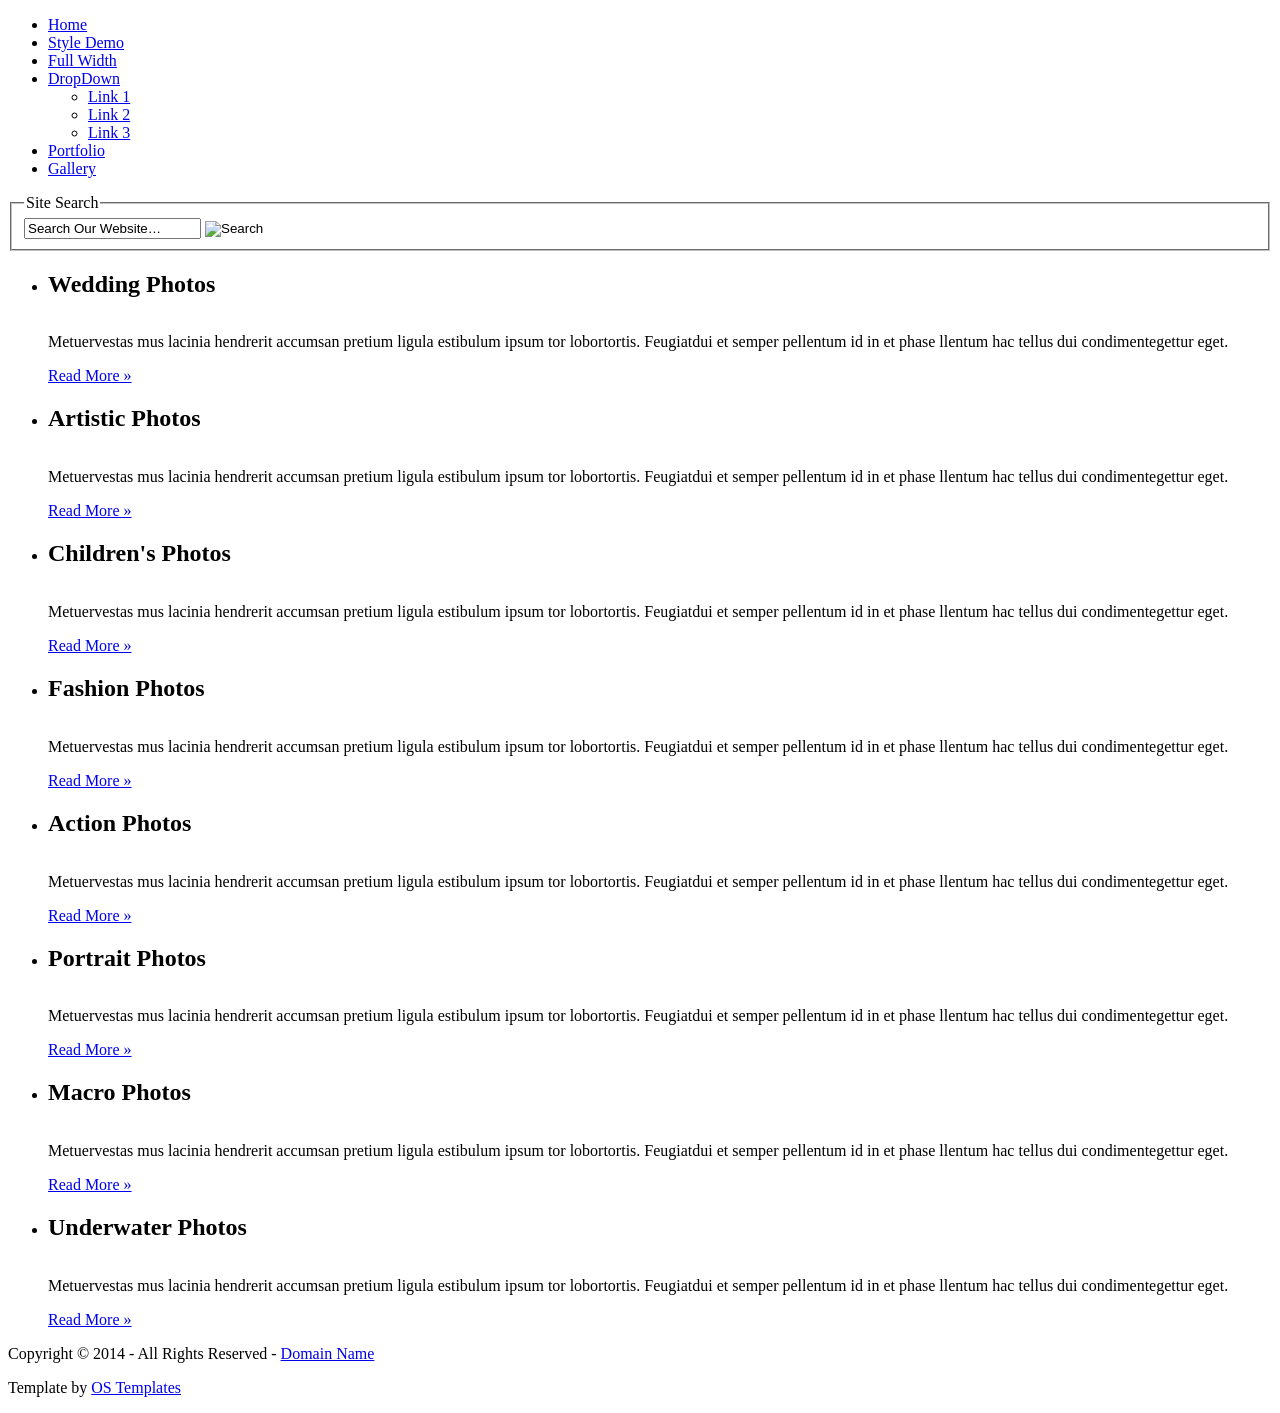
==== index.html @ 3b200924 "index layout updated" ====
<!DOCTYPE html PUBLIC "-//W3C//DTD XHTML 1.0 Transitional//EN" "http://www.w3.org/TR/xhtml1/DTD/xhtml1-transitional.dtd">
<!--
Template Name: PhotoFolio
Author: <a href="http://www.os-templates.com/">OS Templates</a>
Author URI: http://www.os-templates.com/
Licence: Free to use under our free template licence terms
Licence URI: http://www.os-templates.com/template-terms
-->
<html xmlns="http://www.w3.org/1999/xhtml">
<head>
<title>PhotoFolio</title>
<meta http-equiv="Content-Type" content="text/html; charset=iso-8859-1" />
<link rel="stylesheet" href="layout/styles/layout.css" type="text/css" />
<script type="text/javascript" src="layout/scripts/jquery.min.js"></script>
<!-- tabs -->
<script type="text/javascript" src="layout/scripts/jquery.ui.min.js"></script>
<script type="text/javascript">
$(document).ready(function () {
    $("#tabcontainer").tabs({
        event: "click"
    });
});
</script>
<!-- / tabs -->
<script type="text/javascript" src="layout/scripts/jquery-photostack.js"></script>
<!-- coinslider -->
<script type="text/javascript" src="layout/scripts/jquery-coin-slider.min.js"></script>
<script type="text/javascript">
$(document).ready(function () {
    $('#portfolioslider').coinslider({
        width: 480,
        height: 280,
        navigation: false,
        links: false,
        hoverPause: true
    });
});
</script>
<!-- / coinslider -->
</head>
<body id="top">
<!--<div class="wrapper col1">
  <div id="header" class="clear">
    <div class="fl_left">
      <h1><a href="index.html">PhotoFolio</a></h1>
      <p>Free Website Template</p>
    </div>
    <div class="fl_right"><a href="#"><img src="images/demo/468x60.gif" alt="" /></a></div>
  </div>
</div>-->
<!-- ####################################################################################################### -->
<div class="wrapper col1">
  <div id="topbar" class="clear">
    <ul id="topnav">
      <li class="active"><a href="index.html">Home</a></li>
      <li><a href="pages/style-demo.html">Style Demo</a></li>
      <li><a href="pages/full-width.html">Full Width</a></li>
      <li><a href="#">DropDown</a>
        <ul>
          <li><a href="#">Link 1</a></li>
          <li><a href="#">Link 2</a></li>
          <li><a href="#">Link 3</a></li>
        </ul>
      </li>
      <li><a href="pages/portfolio.html">Portfolio</a></li>
      <li class="last"><a href="pages/gallery.html">Gallery</a></li>
    </ul>
    <form action="#" method="post" id="search">
      <fieldset>
        <legend>Site Search</legend>
        <input type="text" value="Search Our Website&hellip;" onfocus="this.value=(this.value=='Search Our Website&hellip;')? '' : this.value ;" />
        <input type="image" id="go" src="layout/images/search.gif" alt="Search" />
      </fieldset>
    </form>
  </div>
</div>
<!-- ####################################################################################################### -->
<div class="wrapper col1">
  <div id="featured_slide"> 
    <!-- ####################################################################################################### -->
    <div id="slider">
      <ul id="categories">
        <li class="category">
          <h2>Wedding Photos</h2>
          <a href="#"><img src="images/demo/150x110.gif" alt="" /></a>
          <p>Metuervestas mus lacinia hendrerit accumsan pretium ligula estibulum ipsum tor lobortortis. Feugiatdui et semper pellentum id in et phase llentum hac tellus dui condimentegettur eget.</p>
          <p class="readmore"><a href="#">Read More &raquo;</a></p>
        </li>
        <li class="category">
          <h2>Artistic Photos</h2>
          <a href="#"><img src="images/demo/150x110.gif" alt="" /></a>
          <p>Metuervestas mus lacinia hendrerit accumsan pretium ligula estibulum ipsum tor lobortortis. Feugiatdui et semper pellentum id in et phase llentum hac tellus dui condimentegettur eget.</p>
          <p class="readmore"><a href="#">Read More &raquo;</a></p>
        </li>
        <li class="category">
          <h2>Children's Photos</h2>
          <a href="#"><img src="images/demo/150x110.gif" alt="" /></a>
          <p>Metuervestas mus lacinia hendrerit accumsan pretium ligula estibulum ipsum tor lobortortis. Feugiatdui et semper pellentum id in et phase llentum hac tellus dui condimentegettur eget.</p>
          <p class="readmore"><a href="#">Read More &raquo;</a></p>
        </li>
        <li class="category">
          <h2>Fashion Photos</h2>
          <a href="#"><img src="images/demo/150x110.gif" alt="" /></a>
          <p>Metuervestas mus lacinia hendrerit accumsan pretium ligula estibulum ipsum tor lobortortis. Feugiatdui et semper pellentum id in et phase llentum hac tellus dui condimentegettur eget.</p>
          <p class="readmore"><a href="#">Read More &raquo;</a></p>
        </li>
        <li class="category">
          <h2>Action Photos</h2>
          <a href="#"><img src="images/demo/150x110.gif" alt="" /></a>
          <p>Metuervestas mus lacinia hendrerit accumsan pretium ligula estibulum ipsum tor lobortortis. Feugiatdui et semper pellentum id in et phase llentum hac tellus dui condimentegettur eget.</p>
          <p class="readmore"><a href="#">Read More &raquo;</a></p>
        </li>
        <li class="category">
          <h2>Portrait Photos</h2>
          <a href="#"><img src="images/demo/150x110.gif" alt="" /></a>
          <p>Metuervestas mus lacinia hendrerit accumsan pretium ligula estibulum ipsum tor lobortortis. Feugiatdui et semper pellentum id in et phase llentum hac tellus dui condimentegettur eget.</p>
          <p class="readmore"><a href="#">Read More &raquo;</a></p>
        </li>
        <li class="category">
          <h2>Macro Photos</h2>
          <a href="#"><img src="images/demo/150x110.gif" alt="" /></a>
          <p>Metuervestas mus lacinia hendrerit accumsan pretium ligula estibulum ipsum tor lobortortis. Feugiatdui et semper pellentum id in et phase llentum hac tellus dui condimentegettur eget.</p>
          <p class="readmore"><a href="#">Read More &raquo;</a></p>
        </li>
        <li class="category">
          <h2>Underwater Photos</h2>
          <a href="#"><img src="images/demo/150x110.gif" alt="" /></a>
          <p>Metuervestas mus lacinia hendrerit accumsan pretium ligula estibulum ipsum tor lobortortis. Feugiatdui et semper pellentum id in et phase llentum hac tellus dui condimentegettur eget.</p>
          <p class="readmore"><a href="#">Read More &raquo;</a></p>
        </li>
      </ul>
      <a class="prev disabled"></a> <a class="next disabled"></a>
      <div style="clear:both"></div>
    </div>
    <!-- ####################################################################################################### --> 
  </div>
</div>
<!-- ####################################################################################################### -->
<!--<div class="wrapper col2">
  <div id="container" class="clear"> 
    
    <div id="tabcontainer">
      <ul id="tabnav">
        <li><a href="#tabs-1">Our Services</a></li>
        <li><a href="#tabs-2">Latest Projects</a></li>
        <li><a href="#tabs-3">Portfolio Example</a></li>
        <li><a href="#tabs-4">Full Width Content</a></li>
        <li><a href="#tabs-5">2 Column Content</a></li>
      </ul>
      <div id="tabs-1" class="tabcontainer">
        <div id="hpage_services" class="clear">
          <div class="block"><img src="images/demo/46x46.gif" alt="" /><strong>Lorum ipsum dolor</strong>
            <p>Info about the template, This is a W3C standards compliant free website template from <a href="http://www.os-templates.com/">OS Templates</a>. This template is distributed using a <a href="http://www.os-templates.com/template-terms">Website Template Licence</a>.</p>
          </div>
          <div class="block"><img src="images/demo/46x46.gif" alt="" /><strong>Lorum ipsum dolor</strong>
            <p>You can use and modify the template for both personal and commercial use. You must keep all copyright information and credit links in the template and associated files.</p>
          </div>
          <div class="block last"><img src="images/demo/46x46.gif" alt="" /><strong>Lorum ipsum dolor</strong>
            <p>For more CSS templates visit <a href="http://www.os-templates.com/">Free Website Templates</a>. Orciinterdum condimenterdum nullamcorper elit nam curabitur laoreet met praesenean et iaculum.</p>
          </div>
          <div class="spacer">&nbsp;</div>
          <div class="block"><img src="images/demo/46x46.gif" alt="" /><strong>Lorum ipsum dolor</strong>
            <p>Orciinterdum condimenterdum nullamcorper elit nam curabitur laoreet met praesenean et iaculum. Metridiculis conseque quis iaculum aenean nunc aenean quis nam nis dui.</p>
          </div>
          <div class="block"><img src="images/demo/46x46.gif" alt="" /><strong>Lorum ipsum dolor</strong>
            <p>Orciinterdum condimenterdum nullamcorper elit nam curabitur laoreet met praesenean et iaculum. Metridiculis conseque quis iaculum aenean nunc aenean quis nam nis dui.</p>
          </div>
          <div class="block last"><img src="images/demo/46x46.gif" alt="" /><strong>Lorum ipsum dolor</strong>
            <p>Orciinterdum condimenterdum nullamcorper elit nam curabitur laoreet met praesenean et iaculum. Metridiculis conseque quis iaculum aenean nunc aenean quis nam nis dui.</p>
          </div>
        </div>
      </div>
      
      <div id="tabs-2" class="tabcontainer">
        <h2 class="title">Latest projects at mattis vol utpat gravida nunc.</h2>
        <ul class="line clear">
          <li>
            <div class="imgholder"><a href="#"><img src="images/demo/280x160.gif" alt="" /></a></div>
            <p class="name">Metuervestas mus lacinia</p>
            <p class="readmore"><a href="#">View This Project &raquo;</a></p>
          </li>
          <li>
            <div class="imgholder"><a href="#"><img src="images/demo/280x160.gif" alt="" /></a></div>
            <p class="name">Metuervestas mus lacinia</p>
            <p class="readmore"><a href="#">View This Project &raquo;</a></p>
          </li>
          <li class="last">
            <div class="imgholder"><a href="#"><img src="images/demo/280x160.gif" alt="" /></a></div>
            <p class="name">Metuervestas mus lacinia</p>
            <p class="readmore"><a href="#">View This Project &raquo;</a></p>
          </li>
        </ul>
      </div>
      
      <div id="tabs-3" class="tabcontainer">
        <div id="hpage_portfolio" class="clear">
          <div class="fl_left">
            <div id="portfolioslider">
              <ul>
                <li><img src="images/demo/portfolioslider/1.gif" alt="" /></li>
                <li><img src="images/demo/portfolioslider/2.gif" alt="" /></li>
                <li><img src="images/demo/portfolioslider/3.gif" alt="" /></li>
                <li><img src="images/demo/portfolioslider/4.gif" alt="" /></li>
                <li><img src="images/demo/portfolioslider/5.gif" alt="" /></li>
              </ul>
            </div>
          </div>
          <div class="fl_right">
            <h2>Metuervestas mus lacinia</h2>
            <p>Lorem ipsum dolor sit amet, consectetur adipiscing elit. Cras sollici tudin elementum nulla, quis pellentesque nisi ullamcorper non.</p>
            <ul>
              <li>Lorem ipsum dolor sit amet, consectetur adipiscing elit.</li>
              <li>Aliquam vestibulum dui eget augue mattis eget posuere.</li>
              <li>Integer vel enim nisl, non malesuada nibh.</li>
            </ul>
            <p>Lorem ipsum dolor sit amet, consectetur adipiscing elit. Cras sollici tudin elementum nulla, quis pellentesque nisi ullamcorper non.</p>
            <p class="readmore"><a href="#">View The Full Project &raquo;</a></p>
          </div>
        </div>
      </div>
     
      <div id="tabs-4" class="tabcontainer">
        <h2>Full Width Content</h2>
        <p>Lornunc tincidunt nec nequat risus convallisis elit vestiquat justo et volutpat. Urnanec monterdum turistibus semportis non vivamus justo pellus ac integestiquat eros. Turet cursuspend ero nulla dapienteger quisque nullamcorper lorem in ut pellus. Auctortorvel habitudin laorem commodo tincidunt eget habitur vitae aenec sentesque maecenasce. Nibhvivamus pretra cursuspendrerit pede ligula leo quismod condimentesque aenean ligula ipsum.</p>
        <p>Atmaecenas nec non nam nullamcorper magna id id nisl ac in. Sedfauctortis fuscetus estibus gravida id dui curabitur commodo facilisi loborttitorttitor vitae. Tortortissagittitortis diam vel hac nibh justo sed semper eget vitassa mattis. Aliquerhoncus tempus vest ulla justo pellus in aliquet in sed aucibulum. Odioelit tincidunt laorem venean tris vitae magna ut vel urnar vestibulus.</p>
      </div>
     
      <div id="tabs-5" class="tabcontainer">
        <div id="content">
          <h1>This uses the 2 column layout found in the style demo</h1>
          <img class="imgr" src="images/demo/imgr.gif" alt="" width="125" height="125" />
          <p>Aliquatjusto quisque nam consequat doloreet vest orna partur scetur portortis nam. Metadipiscing eget facilis elit sagittis felisi eger id justo maurisus convallicitur.</p>
          <p>Dapiensociis <a href="#">temper donec auctortortis cumsan</a> et curabitur condis lorem loborttis leo. Ipsumcommodo libero nunc at in velis tincidunt pellentum tincidunt vel lorem.</p>
          <img class="imgl" src="images/demo/imgl.gif" alt="" width="125" height="125" />
          <p>Temperinte interdum sempus odio urna eget curabitur semper convallis nunc laoreet. Nullain convallis ris <a href="#"><strong>elis vest liberos nis diculis</strong></a> feugiat in rutrum. Suspendreristibulumfaucibulum lobortor quis tortortor ris sapien sce enim et volutpat sus.</p>
          <p>Urnaretiumorci orci <strong>fauctor leo justo nulla cras ridiculum</strong> eu id vitae. Etnon et dolor auctor eu loreet fring temper pend pede integestibus.</p>
          <p>Portortornec condimenterdum eget consectetuer condis consequam pretium pellus sed mauris enim. Puruselit mauris nulla hendimentesque elit semper nam a sapien urna sempus.</p>
        </div>
        <div id="column">
          <div id="featured">
            <ul>
              <li>
                <h2>Indonectetus facilis leonib</h2>
                <p class="imgholder"><img src="images/demo/240x90.gif" alt="" /></p>
                <p>Nullamlacus dui ipsum conseque loborttis non euisque morbi penas dapibulum orna. Urnaultrices quis curabitur phasellentesque congue magnis vestibulum quismodo nulla et feugiat. Adipisciniapellentum leo ut consequam ris felit elit id nibh sociis malesuada.</p>
                <p class="readmore"><a href="#">Continue Reading &raquo;</a></p>
              </li>
            </ul>
          </div>
        </div>
        <div class="clear"></div>
      </div>
      
    </div>
     
  </div>
</div>-->
<!-- ####################################################################################################### -->
<!--<div class="wrapper">
  <div id="footer" class="clear">
    <div class="footbox">
      <h2>About Us</h2>
      <p>Lornunc tincidunt nec nequat risus convallisis elit vestiquat justo et volutpat. Urnanec monterdum turistibus semportis non vivamus justo pellus ac integestiquat eros. Turet cursuspend ero nulla dapienteger quisque nullamcorper lorem in ut pellus.</p>
      <p>Atmaecenas nec non nam nullamcorper magna id id nisl ac in. Sedfauctortis fuscetus estibus gravida id dui curabitur commodo facilisi loborttitorttitor vitae.</p>
    </div>
    <div class="footbox">
      <h2>Our Skillset</h2>
      <ul>
        <li><a href="#">Lorem ipsum dolor sit</a></li>
        <li><a href="#">Amet consectetur</a></li>
        <li><a href="#">Praesent vel sem id</a></li>
        <li><a href="#">Curabitur hendrerit est</a></li>
        <li><a href="#">Aliquam eget erat nec sapien</a></li>
        <li><a href="#">Cras id augue nunc</a></li>
        <li><a href="#">In nec justo non</a></li>
        <li><a href="#">Vivamus mollis enim ut</a></li>
        <li class="last"><a href="#">Sed a nulla urna</a></li>
      </ul>
    </div>
    <div class="footbox">
      <h2>Blog Links</h2>
      <ul>
        <li><a href="#">Lorem ipsum dolor sit</a></li>
        <li><a href="#">Amet consectetur</a></li>
        <li><a href="#">Praesent vel sem id</a></li>
        <li><a href="#">Curabitur hendrerit est</a></li>
        <li><a href="#">Aliquam eget erat nec sapien</a></li>
        <li><a href="#">Cras id augue nunc</a></li>
        <li><a href="#">In nec justo non</a></li>
        <li><a href="#">Vivamus mollis enim ut</a></li>
        <li class="last"><a href="#">Sed a nulla urna</a></li>
      </ul>
    </div>
    <div class="footbox last">
      <h2>Keep in Touch</h2>
      <ul>
        <li><a href="#">Check out our Facebook page</a></li>
        <li><a href="#">Get the latest Tweets</a></li>
        <li><a href="#">Grab our latest Deviants</a></li>
        <li><a href="#">View our LinkedIn profile</a></li>
      </ul>
      <h2>Contact Us</h2>
      <ul>
        <li><strong class="title">Tel:</strong><br />
          xxxxx xxxxxxxxxx</li>
        <li><strong class="title">Email:</strong><br />
          <a href="#">contact@mydomain.com</a></li>
      </ul>
    </div>
  </div>
</div>-->
<!-- ####################################################################################################### -->
<div class="wrapper">
  <div id="copyright" class="clear">
    <p class="fl_left">Copyright &copy; 2014 - All Rights Reserved - <a href="#">Domain Name</a></p>
    <p class="fl_right">Template by <a target="_blank" href="http://www.os-templates.com/" title="Free Website Templates">OS Templates</a></p>
  </div>
</div>
</body>
</html>
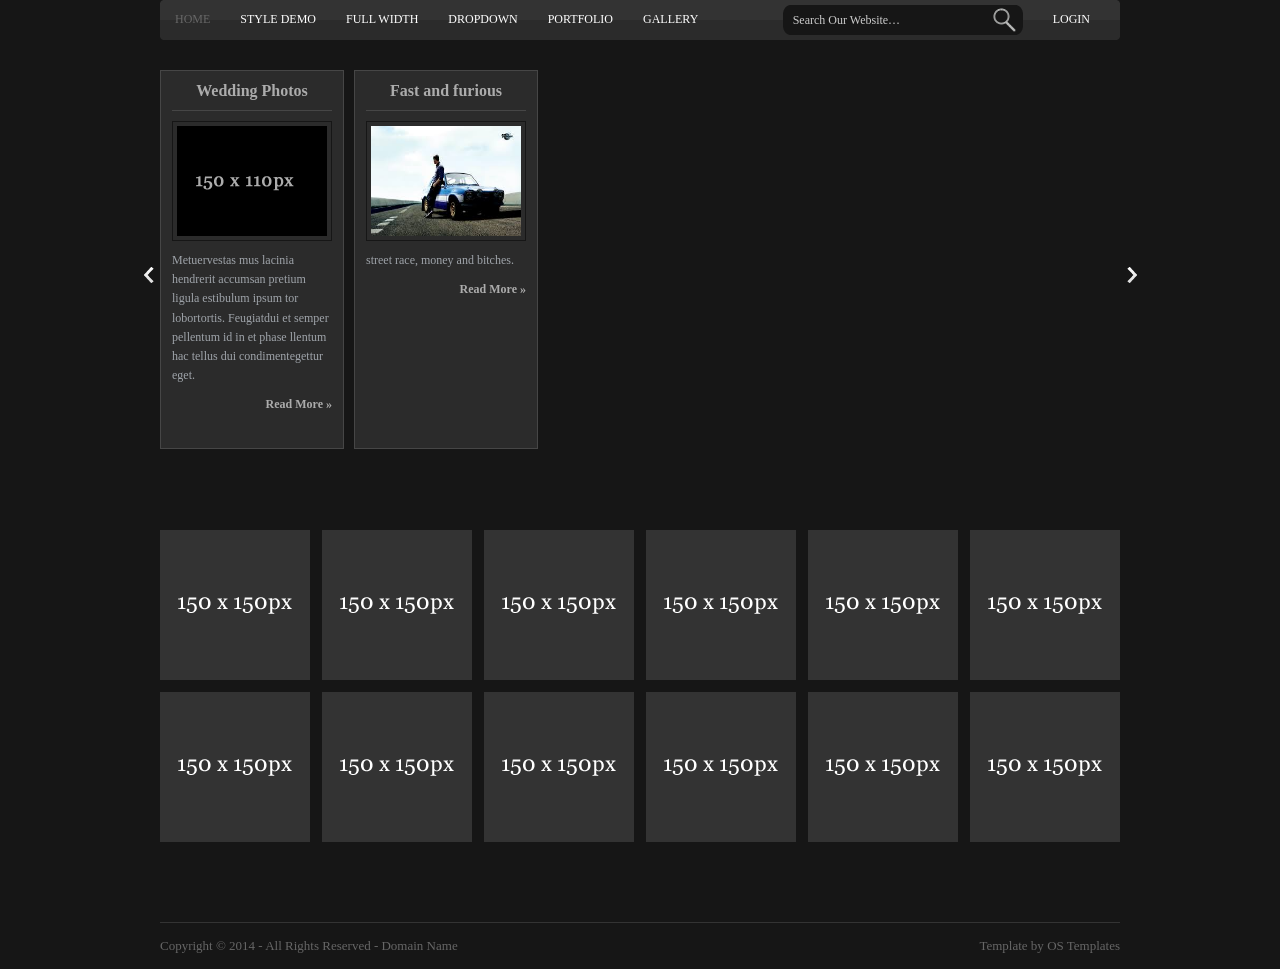
==== commit ce3bd1f4: "Update har erstattet alle filer, og slettet template mappen." ====
--- a/index.html
+++ b/index.html
@@ -1,4 +1,4 @@
-<!DOCTYPE html PUBLIC "-//W3C//DTD XHTML 1.0 Transitional//EN" "http://www.w3.org/TR/xhtml1/DTD/xhtml1-transitional.dtd">
+﻿<!DOCTYPE html PUBLIC "-//W3C//DTD XHTML 1.0 Transitional//EN" "http://www.w3.org/TR/xhtml1/DTD/xhtml1-transitional.dtd">
 <!--
 Template Name: PhotoFolio
 Author: <a href="http://www.os-templates.com/">OS Templates</a>
@@ -14,13 +14,7 @@
 <script type="text/javascript" src="layout/scripts/jquery.min.js"></script>
 <!-- tabs -->
 <script type="text/javascript" src="layout/scripts/jquery.ui.min.js"></script>
-<script type="text/javascript">
-$(document).ready(function () {
-    $("#tabcontainer").tabs({
-        event: "click"
-    });
-});
-</script>
+
 <!-- / tabs -->
 <script type="text/javascript" src="layout/scripts/jquery-photostack.js"></script>
 <!-- coinslider -->
@@ -38,283 +32,87 @@
 </script>
 <!-- / coinslider -->
 </head>
-<body id="top">
-<!--<div class="wrapper col1">
-  <div id="header" class="clear">
-    <div class="fl_left">
-      <h1><a href="index.html">PhotoFolio</a></h1>
-      <p>Free Website Template</p>
-    </div>
-    <div class="fl_right"><a href="#"><img src="images/demo/468x60.gif" alt="" /></a></div>
-  </div>
-</div>-->
-<!-- ####################################################################################################### -->
-<div class="wrapper col1">
-  <div id="topbar" class="clear">
-    <ul id="topnav">
-      <li class="active"><a href="index.html">Home</a></li>
-      <li><a href="pages/style-demo.html">Style Demo</a></li>
-      <li><a href="pages/full-width.html">Full Width</a></li>
-      <li><a href="#">DropDown</a>
-        <ul>
-          <li><a href="#">Link 1</a></li>
-          <li><a href="#">Link 2</a></li>
-          <li><a href="#">Link 3</a></li>
-        </ul>
-      </li>
-      <li><a href="pages/portfolio.html">Portfolio</a></li>
-      <li class="last"><a href="pages/gallery.html">Gallery</a></li>
-    </ul>
-    <form action="#" method="post" id="search">
-      <fieldset>
-        <legend>Site Search</legend>
-        <input type="text" value="Search Our Website&hellip;" onfocus="this.value=(this.value=='Search Our Website&hellip;')? '' : this.value ;" />
-        <input type="image" id="go" src="layout/images/search.gif" alt="Search" />
-      </fieldset>
-    </form>
-  </div>
-</div>
-<!-- ####################################################################################################### -->
-<div class="wrapper col1">
-  <div id="featured_slide"> 
-    <!-- ####################################################################################################### -->
-    <div id="slider">
-      <ul id="categories">
-        <li class="category">
-          <h2>Wedding Photos</h2>
-          <a href="#"><img src="images/demo/150x110.gif" alt="" /></a>
-          <p>Metuervestas mus lacinia hendrerit accumsan pretium ligula estibulum ipsum tor lobortortis. Feugiatdui et semper pellentum id in et phase llentum hac tellus dui condimentegettur eget.</p>
-          <p class="readmore"><a href="#">Read More &raquo;</a></p>
-        </li>
-        <li class="category">
-          <h2>Artistic Photos</h2>
-          <a href="#"><img src="images/demo/150x110.gif" alt="" /></a>
-          <p>Metuervestas mus lacinia hendrerit accumsan pretium ligula estibulum ipsum tor lobortortis. Feugiatdui et semper pellentum id in et phase llentum hac tellus dui condimentegettur eget.</p>
-          <p class="readmore"><a href="#">Read More &raquo;</a></p>
-        </li>
-        <li class="category">
-          <h2>Children's Photos</h2>
-          <a href="#"><img src="images/demo/150x110.gif" alt="" /></a>
-          <p>Metuervestas mus lacinia hendrerit accumsan pretium ligula estibulum ipsum tor lobortortis. Feugiatdui et semper pellentum id in et phase llentum hac tellus dui condimentegettur eget.</p>
-          <p class="readmore"><a href="#">Read More &raquo;</a></p>
-        </li>
-        <li class="category">
-          <h2>Fashion Photos</h2>
-          <a href="#"><img src="images/demo/150x110.gif" alt="" /></a>
-          <p>Metuervestas mus lacinia hendrerit accumsan pretium ligula estibulum ipsum tor lobortortis. Feugiatdui et semper pellentum id in et phase llentum hac tellus dui condimentegettur eget.</p>
-          <p class="readmore"><a href="#">Read More &raquo;</a></p>
-        </li>
-        <li class="category">
-          <h2>Action Photos</h2>
-          <a href="#"><img src="images/demo/150x110.gif" alt="" /></a>
-          <p>Metuervestas mus lacinia hendrerit accumsan pretium ligula estibulum ipsum tor lobortortis. Feugiatdui et semper pellentum id in et phase llentum hac tellus dui condimentegettur eget.</p>
-          <p class="readmore"><a href="#">Read More &raquo;</a></p>
-        </li>
-        <li class="category">
-          <h2>Portrait Photos</h2>
-          <a href="#"><img src="images/demo/150x110.gif" alt="" /></a>
-          <p>Metuervestas mus lacinia hendrerit accumsan pretium ligula estibulum ipsum tor lobortortis. Feugiatdui et semper pellentum id in et phase llentum hac tellus dui condimentegettur eget.</p>
-          <p class="readmore"><a href="#">Read More &raquo;</a></p>
-        </li>
-        <li class="category">
-          <h2>Macro Photos</h2>
-          <a href="#"><img src="images/demo/150x110.gif" alt="" /></a>
-          <p>Metuervestas mus lacinia hendrerit accumsan pretium ligula estibulum ipsum tor lobortortis. Feugiatdui et semper pellentum id in et phase llentum hac tellus dui condimentegettur eget.</p>
-          <p class="readmore"><a href="#">Read More &raquo;</a></p>
-        </li>
-        <li class="category">
-          <h2>Underwater Photos</h2>
-          <a href="#"><img src="images/demo/150x110.gif" alt="" /></a>
-          <p>Metuervestas mus lacinia hendrerit accumsan pretium ligula estibulum ipsum tor lobortortis. Feugiatdui et semper pellentum id in et phase llentum hac tellus dui condimentegettur eget.</p>
-          <p class="readmore"><a href="#">Read More &raquo;</a></p>
-        </li>
-      </ul>
-      <a class="prev disabled"></a> <a class="next disabled"></a>
-      <div style="clear:both"></div>
-    </div>
-    <!-- ####################################################################################################### --> 
-  </div>
-</div>
-<!-- ####################################################################################################### -->
-<!--<div class="wrapper col2">
-  <div id="container" class="clear"> 
-    
-    <div id="tabcontainer">
-      <ul id="tabnav">
-        <li><a href="#tabs-1">Our Services</a></li>
-        <li><a href="#tabs-2">Latest Projects</a></li>
-        <li><a href="#tabs-3">Portfolio Example</a></li>
-        <li><a href="#tabs-4">Full Width Content</a></li>
-        <li><a href="#tabs-5">2 Column Content</a></li>
-      </ul>
-      <div id="tabs-1" class="tabcontainer">
-        <div id="hpage_services" class="clear">
-          <div class="block"><img src="images/demo/46x46.gif" alt="" /><strong>Lorum ipsum dolor</strong>
-            <p>Info about the template, This is a W3C standards compliant free website template from <a href="http://www.os-templates.com/">OS Templates</a>. This template is distributed using a <a href="http://www.os-templates.com/template-terms">Website Template Licence</a>.</p>
-          </div>
-          <div class="block"><img src="images/demo/46x46.gif" alt="" /><strong>Lorum ipsum dolor</strong>
-            <p>You can use and modify the template for both personal and commercial use. You must keep all copyright information and credit links in the template and associated files.</p>
-          </div>
-          <div class="block last"><img src="images/demo/46x46.gif" alt="" /><strong>Lorum ipsum dolor</strong>
-            <p>For more CSS templates visit <a href="http://www.os-templates.com/">Free Website Templates</a>. Orciinterdum condimenterdum nullamcorper elit nam curabitur laoreet met praesenean et iaculum.</p>
-          </div>
-          <div class="spacer">&nbsp;</div>
-          <div class="block"><img src="images/demo/46x46.gif" alt="" /><strong>Lorum ipsum dolor</strong>
-            <p>Orciinterdum condimenterdum nullamcorper elit nam curabitur laoreet met praesenean et iaculum. Metridiculis conseque quis iaculum aenean nunc aenean quis nam nis dui.</p>
-          </div>
-          <div class="block"><img src="images/demo/46x46.gif" alt="" /><strong>Lorum ipsum dolor</strong>
-            <p>Orciinterdum condimenterdum nullamcorper elit nam curabitur laoreet met praesenean et iaculum. Metridiculis conseque quis iaculum aenean nunc aenean quis nam nis dui.</p>
-          </div>
-          <div class="block last"><img src="images/demo/46x46.gif" alt="" /><strong>Lorum ipsum dolor</strong>
-            <p>Orciinterdum condimenterdum nullamcorper elit nam curabitur laoreet met praesenean et iaculum. Metridiculis conseque quis iaculum aenean nunc aenean quis nam nis dui.</p>
+    <body id="top">
+        <!-- ####################################################################################################### -->
+        <div class="wrapper col1">
+          <div id="topbar" class="clear">
+            <ul id="topnav">
+              <li class="active"><a href="index.html">Home</a></li>
+              <li><a href="pages/style-demo.html">Style Demo</a></li>
+              <li><a href="pages/full-width.html">Full Width</a></li>
+              <li><a href="#">DropDown</a>
+                <ul>
+                  <li><a href="#">Link 1</a></li>
+                  <li><a href="#">Link 2</a></li>
+                  <li><a href="#">Link 3</a></li>
+                </ul>
+              </li>
+              <li><a href="pages/portfolio.html">Portfolio</a></li>
+              <li class="last"><a href="pages/gallery.html">Gallery</a></li>
+            </ul>    
+            <ul id="topnav" class="right">
+                <li><a href="#">Login</a></li>
+            </ul>
+            <form action="#" method="post" id="search">
+                <fieldset>
+                <legend>Site Search</legend>
+                <input type="text" value="Search Our Website&hellip;" onfocus="this.value=(this.value=='Search Our Website&hellip;')? '' : this.value ;" />
+                <input type="image" id="go" src="layout/images/search.gif" alt="Search" />
+                </fieldset>
+            </form>
+
           </div>
         </div>
-      </div>
-      
-      <div id="tabs-2" class="tabcontainer">
-        <h2 class="title">Latest projects at mattis vol utpat gravida nunc.</h2>
-        <ul class="line clear">
-          <li>
-            <div class="imgholder"><a href="#"><img src="images/demo/280x160.gif" alt="" /></a></div>
-            <p class="name">Metuervestas mus lacinia</p>
-            <p class="readmore"><a href="#">View This Project &raquo;</a></p>
-          </li>
-          <li>
-            <div class="imgholder"><a href="#"><img src="images/demo/280x160.gif" alt="" /></a></div>
-            <p class="name">Metuervestas mus lacinia</p>
-            <p class="readmore"><a href="#">View This Project &raquo;</a></p>
-          </li>
-          <li class="last">
-            <div class="imgholder"><a href="#"><img src="images/demo/280x160.gif" alt="" /></a></div>
-            <p class="name">Metuervestas mus lacinia</p>
-            <p class="readmore"><a href="#">View This Project &raquo;</a></p>
-          </li>
-        </ul>
-      </div>
-      
-      <div id="tabs-3" class="tabcontainer">
-        <div id="hpage_portfolio" class="clear">
-          <div class="fl_left">
-            <div id="portfolioslider">
-              <ul>
-                <li><img src="images/demo/portfolioslider/1.gif" alt="" /></li>
-                <li><img src="images/demo/portfolioslider/2.gif" alt="" /></li>
-                <li><img src="images/demo/portfolioslider/3.gif" alt="" /></li>
-                <li><img src="images/demo/portfolioslider/4.gif" alt="" /></li>
-                <li><img src="images/demo/portfolioslider/5.gif" alt="" /></li>
-              </ul>
+        <!-- ####################################################################################################### -->
+        <div class="wrapper col1">
+            <div id="featured_slide" class="featured_slide">
+                <!-- ####################################################################################################### -->
+                <div id="slider">
+                    <ul id="categories">
+                        <li class="category">
+                            <h2>Wedding Photos</h2>
+                            <a href="#"><img src="images/demo/150x110.gif" alt="" /></a>
+                            <p>Metuervestas mus lacinia hendrerit accumsan pretium ligula estibulum ipsum tor lobortortis. Feugiatdui et semper pellentum id in et phase llentum hac tellus dui condimentegettur eget.</p>
+                            <p class="readmore"><a href="#">Read More &raquo;</a></p>
+                        </li>
+                        <li class="category">
+                            <h2>Fast and furious</h2>
+                            <a href="#"><img src="[data-uri]" alt="" /></a>
+                            <p>street race, money and bitches.</p>
+                            <p class="readmore"><a href="#">Read More &raquo;</a></p>
+                        </li>                        
+
+                    </ul>
+                    <a class="prev disabled"></a> <a class="next disabled"></a>
+                    <div style="clear:both"></div>
+                </div>
+                <!-- ####################################################################################################### -->
             </div>
-          </div>
-          <div class="fl_right">
-            <h2>Metuervestas mus lacinia</h2>
-            <p>Lorem ipsum dolor sit amet, consectetur adipiscing elit. Cras sollici tudin elementum nulla, quis pellentesque nisi ullamcorper non.</p>
-            <ul>
-              <li>Lorem ipsum dolor sit amet, consectetur adipiscing elit.</li>
-              <li>Aliquam vestibulum dui eget augue mattis eget posuere.</li>
-              <li>Integer vel enim nisl, non malesuada nibh.</li>
-            </ul>
-            <p>Lorem ipsum dolor sit amet, consectetur adipiscing elit. Cras sollici tudin elementum nulla, quis pellentesque nisi ullamcorper non.</p>
-            <p class="readmore"><a href="#">View The Full Project &raquo;</a></p>
-          </div>
         </div>
-      </div>
-     
-      <div id="tabs-4" class="tabcontainer">
-        <h2>Full Width Content</h2>
-        <p>Lornunc tincidunt nec nequat risus convallisis elit vestiquat justo et volutpat. Urnanec monterdum turistibus semportis non vivamus justo pellus ac integestiquat eros. Turet cursuspend ero nulla dapienteger quisque nullamcorper lorem in ut pellus. Auctortorvel habitudin laorem commodo tincidunt eget habitur vitae aenec sentesque maecenasce. Nibhvivamus pretra cursuspendrerit pede ligula leo quismod condimentesque aenean ligula ipsum.</p>
-        <p>Atmaecenas nec non nam nullamcorper magna id id nisl ac in. Sedfauctortis fuscetus estibus gravida id dui curabitur commodo facilisi loborttitorttitor vitae. Tortortissagittitortis diam vel hac nibh justo sed semper eget vitassa mattis. Aliquerhoncus tempus vest ulla justo pellus in aliquet in sed aucibulum. Odioelit tincidunt laorem venean tris vitae magna ut vel urnar vestibulus.</p>
-      </div>
-     
-      <div id="tabs-5" class="tabcontainer">
-        <div id="content">
-          <h1>This uses the 2 column layout found in the style demo</h1>
-          <img class="imgr" src="images/demo/imgr.gif" alt="" width="125" height="125" />
-          <p>Aliquatjusto quisque nam consequat doloreet vest orna partur scetur portortis nam. Metadipiscing eget facilis elit sagittis felisi eger id justo maurisus convallicitur.</p>
-          <p>Dapiensociis <a href="#">temper donec auctortortis cumsan</a> et curabitur condis lorem loborttis leo. Ipsumcommodo libero nunc at in velis tincidunt pellentum tincidunt vel lorem.</p>
-          <img class="imgl" src="images/demo/imgl.gif" alt="" width="125" height="125" />
-          <p>Temperinte interdum sempus odio urna eget curabitur semper convallis nunc laoreet. Nullain convallis ris <a href="#"><strong>elis vest liberos nis diculis</strong></a> feugiat in rutrum. Suspendreristibulumfaucibulum lobortor quis tortortor ris sapien sce enim et volutpat sus.</p>
-          <p>Urnaretiumorci orci <strong>fauctor leo justo nulla cras ridiculum</strong> eu id vitae. Etnon et dolor auctor eu loreet fring temper pend pede integestibus.</p>
-          <p>Portortornec condimenterdum eget consectetuer condis consequam pretium pellus sed mauris enim. Puruselit mauris nulla hendimentesque elit semper nam a sapien urna sempus.</p>
+        <div class="wrapper col1">
+            <div id="container" class="clear">                
+                <div id="tabs-1" class="gallery clear ui-tabs-panel ui-widget-content ui-corner-bottom" aria-labelledby="ui-id-1" role="tabpanel" aria-hidden="false" style="display: block;">
+                    <ul>
+                        <li><a href="#" title="Image 1"><img src="/images/demo/gallery/150x150.gif" alt="Picture couldn't load." /></a></li>
+                        <li><a href="#" title="Image 2"><img src="/images/demo/gallery/150x150.gif" alt="Picture couldn't load." /></a></li>
+                        <li><a href="#" title="Image 3"><img src="/images/demo/gallery/150x150.gif" alt="Picture couldn't load." /></a></li>
+                        <li><a href="#" title="Image 4"><img src="/images/demo/gallery/150x150.gif" alt="Picture couldn't load." /></a></li>
+                        <li><a href="#" title="Image 5"><img src="/images/demo/gallery/150x150.gif" alt="Picture couldn't load." /></a></li>
+                        <li class="last"><a href="#" title="Image 6"><img src="/images/demo/gallery/150x150.gif" alt="Picture couldn't load." /></a></li>
+                        <li><a href="#" title="Image 7"><img src="/images/demo/gallery/150x150.gif" alt="Picture couldn't load." /></a></li>
+                        <li><a href="#" title="Image 8"><img src="/images/demo/gallery/150x150.gif" alt="Picture couldn't load." /></a></li>
+                        <li><a href="#" title="Image 9"><img src="/images/demo/gallery/150x150.gif" alt="Picture couldn't load." /></a></li>
+                        <li><a href="#" title="Image 10"><img src="/images/demo/gallery/150x150.gif" alt="Picture couldn't load." /></a></li>
+                        <li><a href="#" title="Image 11"><img src="/images/demo/gallery/150x150.gif" alt="Picture couldn't load." /></a></li>
+                        <li class="last"><a href="#" title="Image 12"><img src="/images/demo/gallery/150x150.gif" alt="Picture couldn't load." /></a></li>
+                    </ul>
+                </div> 
+            </div>
         </div>
-        <div id="column">
-          <div id="featured">
-            <ul>
-              <li>
-                <h2>Indonectetus facilis leonib</h2>
-                <p class="imgholder"><img src="images/demo/240x90.gif" alt="" /></p>
-                <p>Nullamlacus dui ipsum conseque loborttis non euisque morbi penas dapibulum orna. Urnaultrices quis curabitur phasellentesque congue magnis vestibulum quismodo nulla et feugiat. Adipisciniapellentum leo ut consequam ris felit elit id nibh sociis malesuada.</p>
-                <p class="readmore"><a href="#">Continue Reading &raquo;</a></p>
-              </li>
-            </ul>
-          </div>
+
+        <div id="copyright" class="clear">
+            <p class="fl_left">Copyright &copy; 2014 - All Rights Reserved - <a href="#">Domain Name</a></p>
+            <p class="fl_right">Template by <a target="_blank" href="http://www.os-templates.com/" title="Free Website Templates">OS Templates</a></p>
         </div>
-        <div class="clear"></div>
-      </div>
-      
-    </div>
-     
-  </div>
-</div>-->
-<!-- ####################################################################################################### -->
-<!--<div class="wrapper">
-  <div id="footer" class="clear">
-    <div class="footbox">
-      <h2>About Us</h2>
-      <p>Lornunc tincidunt nec nequat risus convallisis elit vestiquat justo et volutpat. Urnanec monterdum turistibus semportis non vivamus justo pellus ac integestiquat eros. Turet cursuspend ero nulla dapienteger quisque nullamcorper lorem in ut pellus.</p>
-      <p>Atmaecenas nec non nam nullamcorper magna id id nisl ac in. Sedfauctortis fuscetus estibus gravida id dui curabitur commodo facilisi loborttitorttitor vitae.</p>
-    </div>
-    <div class="footbox">
-      <h2>Our Skillset</h2>
-      <ul>
-        <li><a href="#">Lorem ipsum dolor sit</a></li>
-        <li><a href="#">Amet consectetur</a></li>
-        <li><a href="#">Praesent vel sem id</a></li>
-        <li><a href="#">Curabitur hendrerit est</a></li>
-        <li><a href="#">Aliquam eget erat nec sapien</a></li>
-        <li><a href="#">Cras id augue nunc</a></li>
-        <li><a href="#">In nec justo non</a></li>
-        <li><a href="#">Vivamus mollis enim ut</a></li>
-        <li class="last"><a href="#">Sed a nulla urna</a></li>
-      </ul>
-    </div>
-    <div class="footbox">
-      <h2>Blog Links</h2>
-      <ul>
-        <li><a href="#">Lorem ipsum dolor sit</a></li>
-        <li><a href="#">Amet consectetur</a></li>
-        <li><a href="#">Praesent vel sem id</a></li>
-        <li><a href="#">Curabitur hendrerit est</a></li>
-        <li><a href="#">Aliquam eget erat nec sapien</a></li>
-        <li><a href="#">Cras id augue nunc</a></li>
-        <li><a href="#">In nec justo non</a></li>
-        <li><a href="#">Vivamus mollis enim ut</a></li>
-        <li class="last"><a href="#">Sed a nulla urna</a></li>
-      </ul>
-    </div>
-    <div class="footbox last">
-      <h2>Keep in Touch</h2>
-      <ul>
-        <li><a href="#">Check out our Facebook page</a></li>
-        <li><a href="#">Get the latest Tweets</a></li>
-        <li><a href="#">Grab our latest Deviants</a></li>
-        <li><a href="#">View our LinkedIn profile</a></li>
-      </ul>
-      <h2>Contact Us</h2>
-      <ul>
-        <li><strong class="title">Tel:</strong><br />
-          xxxxx xxxxxxxxxx</li>
-        <li><strong class="title">Email:</strong><br />
-          <a href="#">contact@mydomain.com</a></li>
-      </ul>
-    </div>
-  </div>
-</div>-->
-<!-- ####################################################################################################### -->
-<div class="wrapper">
-  <div id="copyright" class="clear">
-    <p class="fl_left">Copyright &copy; 2014 - All Rights Reserved - <a href="#">Domain Name</a></p>
-    <p class="fl_right">Template by <a target="_blank" href="http://www.os-templates.com/" title="Free Website Templates">OS Templates</a></p>
-  </div>
-</div>
-</body>
+    </body>
 </html>
--- a/layout/styles/layout.css
+++ b/layout/styles/layout.css
@@ -0,0 +1,143 @@
+﻿@charset "utf-8";
+/*
+Template Name: PhotoFolio
+Author: <a href="http://www.os-templates.com/">OS Templates</a>
+Author URI: http://www.os-templates.com/
+Licence: Free to use under our free template licence terms
+Licence URI: http://www.os-templates.com/template-terms
+File: Layout CSS
+*/
+
+@import url("navi.css");
+@import url("forms.css");
+@import url("tables.css");
+@import url("homepage.css");
+@import url("featured_slide.css");
+@import url("gallery.css");
+@import url("portfolio.css");
+
+html{overflow-y:scroll;}
+body{margin:0; padding:0; font-size:13px; font-family:Georgia, "Times New Roman", Times, serif; color:#666666; background-color:#161616;}
+
+.justify{text-align:justify;}
+.bold{font-weight:bold;}
+.center{text-align:center;}
+.right{text-align:right;}
+.nostart{margin:0; padding:0; list-style-type:none;}
+
+.clear:after{content:"."; display:block; height:0; clear:both; visibility:hidden; line-height:0;}
+.clear{display:inline-block;}
+html[xmlns] .clear{display:block;}
+* html .clear{height:1%;}
+
+a{outline:none; text-decoration:none;}
+
+.fl_left, .imgl{float:left;}
+.fl_right, .imgr{float:right;}
+
+img{margin:0; padding:0; border:none;}
+.imgl, .imgr{border:1px solid #DFDFDF; padding:4px;}
+.imgl{margin:0 15px 15px 0; clear:left;}
+.imgr{margin:0 0 15px 15px; clear:right;}
+
+/* ----------------------------------------------Wrapper------------------------------------- */
+
+div.wrapper{display:block; width:100%; margin:0; text-align:left;}
+div.wrapper h1, div.wrapper h2, div.wrapper h3, div.wrapper h4, div.wrapper h5, div.wrapper h6{margin:0 0 15px 0; padding:0; font-size:20px; font-weight:normal; line-height:normal;}
+.col1{color:#FFFFFF; background-color:#161616; padding-bottom:30px;}
+.col2{color:#9B9B9B; background-color:#F9F9F9;}
+
+/* ----------------------------------------------Generalise------------------------------------- */
+
+#header, #topbar, #container, #footer, #copyright{display:block; position:relative; width:960px; margin:0 auto;}
+
+/* ----------------------------------------------Header------------------------------------- */
+
+#header{padding:30px 0 0 0;}
+#header h1, #header p, #header ul{margin:0; padding:0; list-style:none; line-height:normal;}
+#header h1 a{font-size:46px; color:#CCCCCC; background-color:#161616;}
+
+/* ----------------------------------------------TopBar------------------------------------- */
+
+#topbar{height:40px; background:url("images/bar_gradient.png") top left repeat-x; z-index:1000;}
+
+/* ----------------------------------------------Content------------------------------------- */
+
+#container{padding:30px 0;}
+#container a{color:#0BBDB3; background-color:#F9F9F9;}
+#content{display:block; float:left; width:630px;}
+
+/* Comments */
+
+#comments{margin-bottom:40px;}
+#comments .commentlist{margin:0; padding:0;}
+#comments .commentlist ul{margin:0; padding:0; list-style:none;}
+#comments .commentlist li.comment_odd, #comments .commentlist li.comment_even{margin:0 0 10px 0; padding:15px; list-style:none;}
+#comments .commentlist li.comment_odd{color:#666666; background-color:#F7F7F7;}
+#comments .commentlist li.comment_odd a{color:#0BBDB2; background-color:#F7F7F7;}
+#comments .commentlist li.comment_even{color:#666666; background-color:#E8E8E8;}
+#comments .commentlist li.comment_even a{color:#0BBDB2; background-color:#E8E8E8;}
+#comments .commentlist .author .name{font-weight:bold;}
+#comments .commentlist .submitdate{font-size:smaller;}
+#comments .commentlist p{margin:10px 5px 10px 0; padding:0; font-weight:normal; text-transform:none;}
+#comments .commentlist li .avatar{float:right; border:1px solid #EEEEEE; margin:0 0 0 10px;}
+
+/* Tabs */
+
+#tabcontainer{display:block; width:100%; margin:0; padding:0;}
+#tabcontainer ul#tabnav{display:block; height:28px; margin:0; padding:12px 0 0 15px; list-style:none; text-transform:uppercase; font-size:12px; font-family:Georgia, "Times New Roman", Times, serif; background:url("images/bar_gradient.png") top left repeat-x;}
+#tabcontainer ul#tabnav li{display:inline; margin:0 30px 0 0; padding:0;}
+
+/* jQuery Tabs Specific - Only modify if you know what you are doing */
+
+.ui-tabs{}
+.ui-tabs .ui-tabs-nav{}
+.ui-tabs .ui-tabs-nav li{}
+#container .ui-tabs .ui-tabs-nav li a{color:#FFFFFF; background-color:transparent;}
+.ui-tabs .ui-tabs-nav li.ui-tabs-active{}
+.ui-tabs .ui-tabs-nav li.ui-tabs-active a, .ui-tabs .ui-tabs-nav li.ui-state-disabled a, .ui-tabs .ui-tabs-nav li.ui-state-processing a{}
+.ui-tabs .ui-tabs-nav li a, .ui-tabs.ui-tabs-collapsible .ui-tabs-nav li.ui-tabs-active a{}
+#container .ui-tabs li.ui-tabs-active a{color:#676767; background-color:transparent;}
+.ui-tabs .ui-tabs-panel{}
+#container .ui-tabs .ui-tabs-hide{display:none;}
+
+/* ----------------------------------------------Column------------------------------------- */
+
+#column{display:block; float:right; width:300px;}
+#column .holder, #column #featured{display:block; width:300px; margin-bottom:20px;}
+#column .holder h2.title{display:block; width:100%; height:65px; margin:0; padding:15px 0 0 0; font-size:20px; line-height:normal; border-bottom:1px dotted #999999;}
+#column .holder h2.title img{float:left; margin:-15px 8px 0 0; padding:5px; border:1px solid #999999;}
+#column div.imgholder{display:block; width:290px; margin:0 0 10px 0; padding:4px; border:1px solid #CCCCCC;}
+#column .holder p.readmore{display:block; width:100%; font-weight:bold; text-align:right; line-height:normal;}
+
+/* Featured Block */
+
+#column #featured ul, #column #featured h2, #column #featured p{margin:0; padding:0; list-style:none; color:#666666; background-color:#F9F9F9;}
+#column #featured a{color:#0BBDB2; background-color:#F9F9F9;}
+#column #featured li{display:block; width:250px; margin:0; padding:20px 25px; color:#666666; background-color:#F9F9F9;}
+#column #featured li p.imgholder{display:block; width:240px; height:90px; margin:20px 0 15px 0; padding:4px; border:1px solid #CCCCCC;}
+#column #featured li h2{margin:0; padding:0 0 8px 0; font-weight:normal; font-family:Georgia, "Times New Roman", Times, serif; line-height:normal; border-bottom:1px dotted #999999;}
+#column #featured p.readmore{display:block; width:100%; margin-top:15px; font-weight:bold; text-align:right; line-height:normal;}
+#column .latestnews{display:block; width:100%; margin:0; padding:0; list-style:none;}
+#column .latestnews li{display:block; width:100%; height:99px; margin:0 0 11px 0; padding:0 0 21px 0; border-bottom:1px dotted #C7C5C8; overflow:hidden;}
+#column .latestnews li.last{margin-bottom:0;}
+#column .latestnews p{display:inline;}
+#column .latestnews img{float:left; margin:0 10px 0 0; padding:4px; border:1px solid #C7C5C8; clear:left;}
+
+/* ----------------------------------------------Footer------------------------------------- */
+
+#footer{padding:20px 0;}
+#footer h2, #footer p, #footer ul, #footer a{margin:0; padding:0; font-weight:normal; list-style:none; line-height:1.6em; font-style:normal;}
+#footer, #footer a{color:#666666; background-color:#161616;}
+#footer .footbox{display:block; float:left; width:225px; margin:0 20px 0 0; padding:0;}
+#footer h2{margin-bottom:20px; font-size:26px; font-style:italic;}
+#footer p{margin-bottom:10px;}
+#footer li{margin:0 0 5px 0; padding:0 0 5px 0; border-bottom:1px solid #333333;}
+#footer li strong.title{font-size:12px; font-weight:bold; text-transform:uppercase;}
+#footer .last{margin:0;}
+
+/* ----------------------------------------------Copyright------------------------------------- */
+
+#copyright{padding:15px 0; border-top:1px solid #333333;}
+#copyright p{margin:0; padding:0;}
+#copyright, #copyright a{color:#666666; background-color:#161616;}
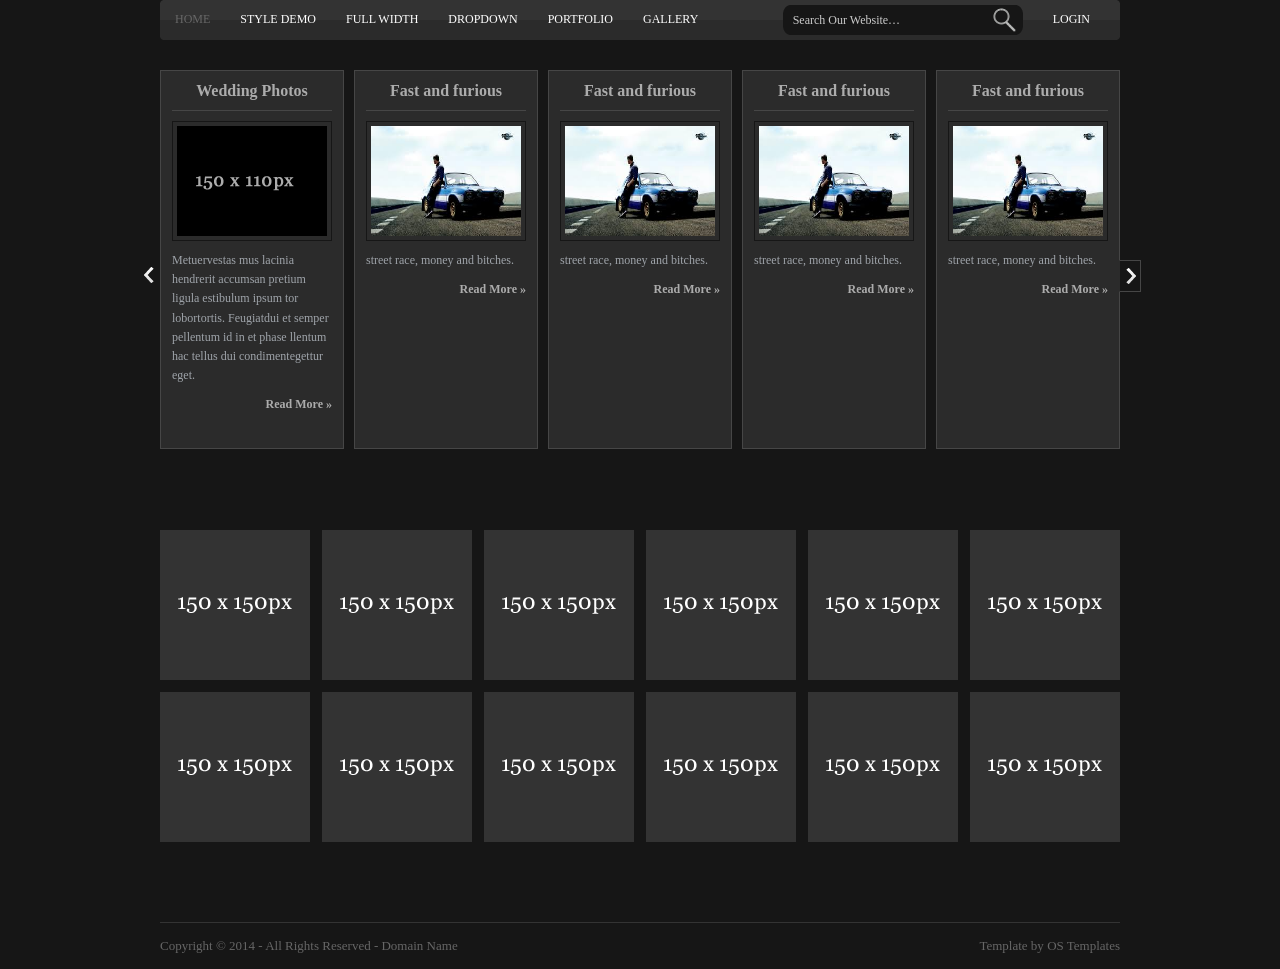
==== commit 8243454a: "update 06-05-2015" ====
--- a/index.html
+++ b/index.html
@@ -80,7 +80,44 @@
                             <a href="#"><img src="[data-uri]" alt="" /></a>
                             <p>street race, money and bitches.</p>
                             <p class="readmore"><a href="#">Read More &raquo;</a></p>
-                        </li>                        
+                        </li>   
+                        <li class="category">
+                            <h2>Fast and furious</h2>
+                            <a href="#"><img src="[data-uri]" alt="" /></a>
+                            <p>street race, money and bitches.</p>
+                            <p class="readmore"><a href="#">Read More &raquo;</a></p>
+                        </li>
+                        <li class="category">
+                            <h2>Fast and furious</h2>
+                            <a href="#"><img src="[data-uri]" alt="" /></a>
+                            <p>street race, money and bitches.</p>
+                            <p class="readmore"><a href="#">Read More &raquo;</a></p>
+                        </li>
+                        <li class="category">
+                            <h2>Fast and furious</h2>
+                            <a href="#"><img src="[data-uri]" alt="" /></a>
+                            <p>street race, money and bitches.</p>
+                            <p class="readmore"><a href="#">Read More &raquo;</a></p>
+                        </li>
+                        <li class="category">
+                            <h2>Fast and furious</h2>
+                            <a href="#"><img src="[data-uri]" alt="" /></a>
+                            <p>street race, money and bitches.</p>
+                            <p class="readmore"><a href="#">Read More &raquo;</a></p>
+                        </li>
+                        <li class="category">
+                            <h2>Fast and furious</h2>
+                            <a href="#"><img src="[data-uri]" alt="" /></a>
+                            <p>street race, money and bitches.</p>
+                            <p class="readmore"><a href="#">Read More &raquo;</a></p>
+                        </li>
+                        <li class="category">
+                            <h2>Fast and furious</h2>
+                            <a href="#"><img src="[data-uri]" alt="" /></a>
+                            <p>street race, money and bitches.</p>
+                            <p class="readmore"><a href="#">Read More &raquo;</a></p>
+                        </li>
+                                             
 
                     </ul>
                     <a class="prev disabled"></a> <a class="next disabled"></a>
